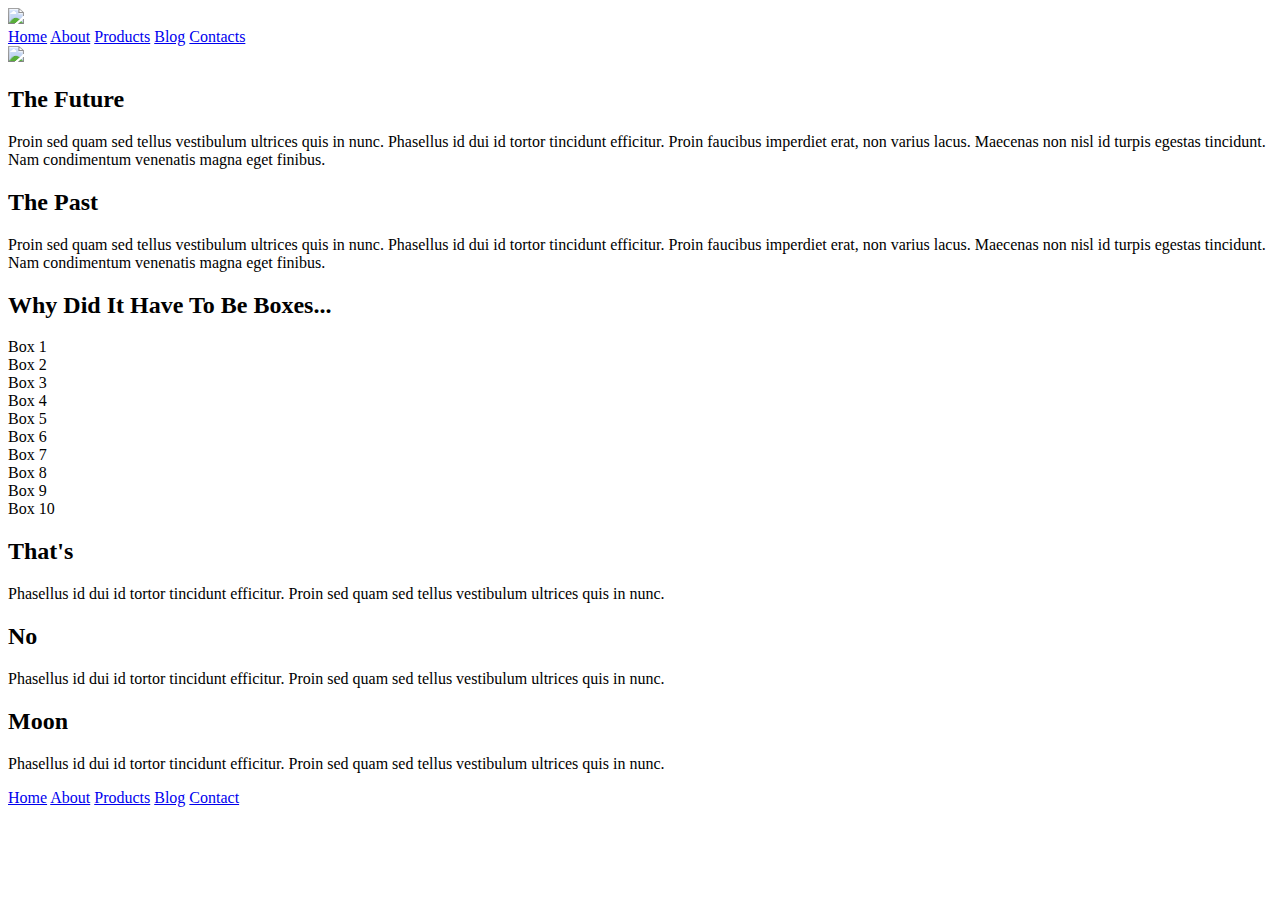
==== index.html @ 3448e448 "Update index.html" ====
<!doctype html>

<html lang="en">
<head>
  <meta charset="utf-8">

  <title>Sprint Challenge - Home</title>

  <link href="https://fonts.googleapis.com/css?family=Roboto|Rubik" rel="stylesheet">
  <link rel="stylesheet" href="css/index.css">

</head>

<body>
    
    <div class="container">

        <header>
        
                    <img class="nav-img" src="img/lambda-black.png">

             <nav>

                    <a href="test.html">Home</a>
                    <a href="testabout.html">About</a>
                    <a href="#">Products</a>
                    <a href="#">Blog</a>
                    <a href="contact.html">Contacts</a>

            

             </nav>

         </header>


            <img class="jumbo media head-img" src="img/jumbo.jpg">

   
        <section class="top-content">
            <div class="text-container">
                <h2>The Future</h2>
                <p>Proin sed quam sed tellus vestibulum ultrices quis in nunc. Phasellus id dui id tortor tincidunt efficitur. Proin faucibus imperdiet erat, non varius lacus. Maecenas non nisl id turpis egestas tincidunt. Nam condimentum venenatis magna eget finibus.</p>
            </div>
            <div class="text-container">
                <h2>The Past</h2>
                <p>Proin sed quam sed tellus vestibulum ultrices quis in nunc. Phasellus id dui id tortor tincidunt efficitur. Proin faucibus imperdiet erat, non varius lacus. Maecenas non nisl id turpis egestas tincidunt. Nam condimentum venenatis magna eget finibus.</p>
            </div>
        </section>
        
        <section class="middle-content">
        
            <h2>Why Did It Have To Be Boxes...</h2>
            
            <div class="boxes">
                <div class="box1 tossing-a">Box 1</div>
                <div class="box2 tossing">Box 2</div>
                <div class="box3 tossing-a">Box 3</div>
                <div class="box4 tossing">Box 4</div>
                <div class="box5 tossing-a">Box 5</div>
                <div class="box6 tossing">Box 6</div>
                <div class="box7 tossing-a">Box 7</div>
                <div class="box8 tossing">Box 8</div>
                <div class="box9 tossing-a">Box 9</div>
                <div class="box10 tossing">Box 10</div>
            </div>
        
        </section>

        <section class="bottom-content">

            <div class="text-container">
                <h2>That's</h2>
                <p>Phasellus id dui id tortor tincidunt efficitur. Proin sed quam sed tellus vestibulum ultrices quis in nunc.</p>
            </div>
            <div class="text-container">
                <h2>No</h2>
                <p>Phasellus id dui id tortor tincidunt efficitur. Proin sed quam sed tellus vestibulum ultrices quis in nunc.</p>
            </div>
            <div class="text-container">
                <h2>Moon</h2>
                <p>Phasellus id dui id tortor tincidunt efficitur. Proin sed quam sed tellus vestibulum ultrices quis in nunc.</p>
            </div>

        </section>
        
        <footer>
            <nav>
              <a href="index.html">Home</a>
              <a href="testabout.html">About</a>
              <a href="#">Products</a>
              <a href="#">Blog</a>
              <a href="contact.html">Contact</a>
            </nav>
      </footer>
    </div><!-- container -->        
</body>
</html>
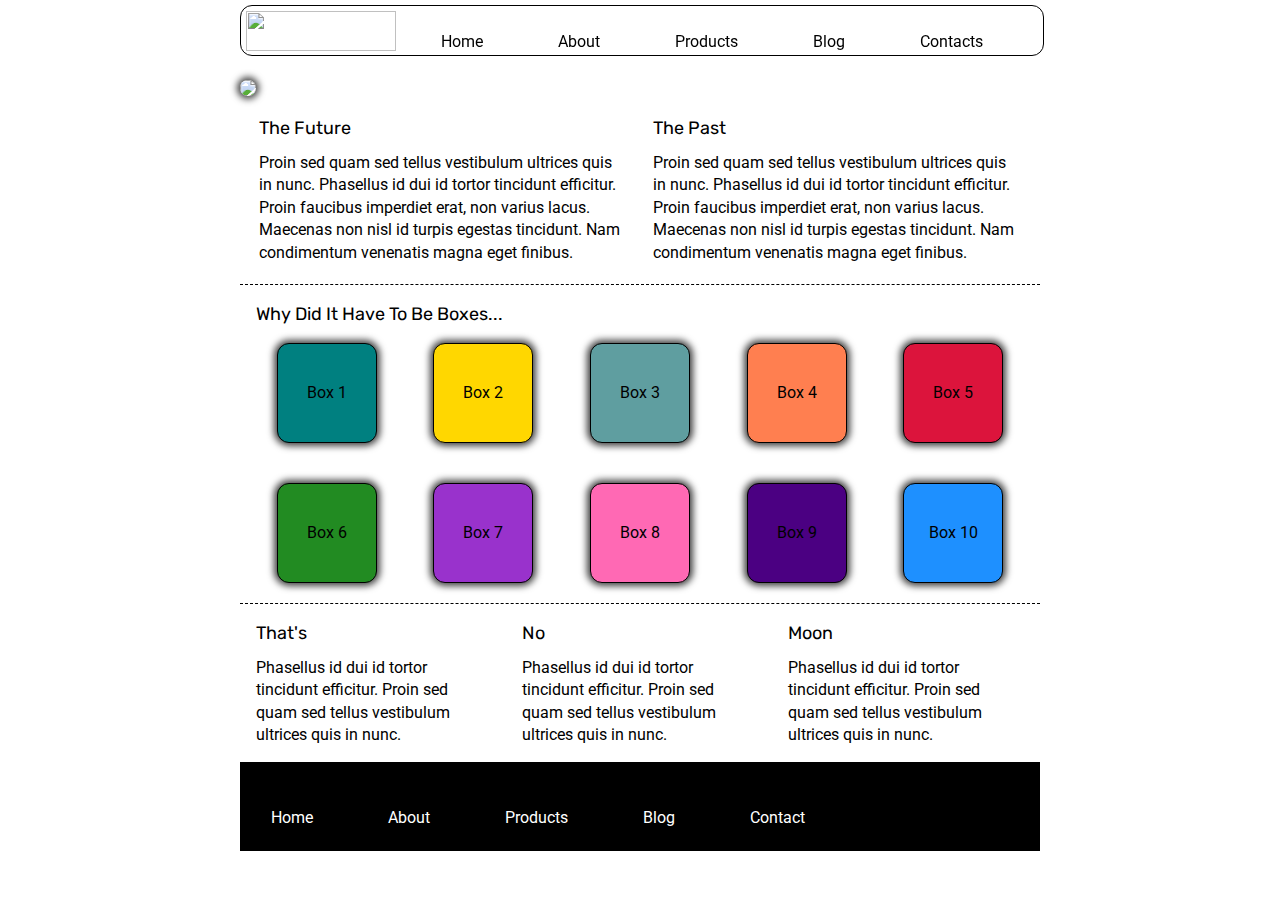
==== commit 9ecc82d6: "tidy up CSS" ====
--- a/index.html
+++ b/index.html
@@ -12,7 +12,7 @@
 </head>
 
 <body>
-    
+
     <div class="container">
 
         <header>
@@ -21,8 +21,8 @@
 
              <nav>
 
-                    <a href="test.html">Home</a>
-                    <a href="testabout.html">About</a>
+                    <a href="index.html">Home</a>
+                    <a href="about.html">About</a>
                     <a href="#">Products</a>
                     <a href="#">Blog</a>
                     <a href="contact.html">Contacts</a>
@@ -53,16 +53,16 @@
             <h2>Why Did It Have To Be Boxes...</h2>
             
             <div class="boxes">
-                <div class="box1 tossing-a">Box 1</div>
-                <div class="box2 tossing">Box 2</div>
-                <div class="box3 tossing-a">Box 3</div>
-                <div class="box4 tossing">Box 4</div>
-                <div class="box5 tossing-a">Box 5</div>
-                <div class="box6 tossing">Box 6</div>
-                <div class="box7 tossing-a">Box 7</div>
-                <div class="box8 tossing">Box 8</div>
-                <div class="box9 tossing-a">Box 9</div>
-                <div class="box10 tossing">Box 10</div>
+                <div class="box1 b tossing-a">Box 1</div>
+                <div class="box2 b tossing">Box 2</div>
+                <div class="box3 b tossing-a">Box 3</div>
+                <div class="box4 b tossing">Box 4</div>
+                <div class="box5 b tossing-a">Box 5</div>
+                <div class="box6 b tossing">Box 6</div>
+                <div class="box7 b tossing-a">Box 7</div>
+                <div class="box8 b tossing">Box 8</div>
+                <div class="box9 b tossing-a">Box 9</div>
+                <div class="box10 b tossing">Box 10</div>
             </div>
         
         </section>
@@ -87,7 +87,7 @@
         <footer>
             <nav>
               <a href="index.html">Home</a>
-              <a href="testabout.html">About</a>
+              <a href="about.html">About</a>
               <a href="#">Products</a>
               <a href="#">Blog</a>
               <a href="contact.html">Contact</a>
--- a/css/index.css
+++ b/css/index.css
@@ -0,0 +1,412 @@
+/* http://meyerweb.com/eric/tools/css/reset/ 
+   v2.0 | 20110126
+   License: none (public domain)
+*/
+
+html, body, div, span, applet, object, iframe,
+h1, h2, h3, h4, h5, h6, p, blockquote, pre,
+a, abbr, acronym, address, big, cite, code,
+del, dfn, em, img, ins, kbd, q, s, samp,
+small, strike, strong, sub, sup, tt, var,
+b, u, i, center,
+dl, dt, dd, ol, ul, li,
+fieldset, form, label, legend,
+table, caption, tbody, tfoot, thead, tr, th, td,
+article, aside, canvas, details, embed, 
+figure, figcaption, footer, header, hgroup, 
+menu, nav, output, ruby, section, summary,
+time, mark, audio, video {
+	margin: 0;
+	padding: 0;
+	border: 0;
+	font-size: 100%;
+	font: inherit;
+	vertical-align: baseline;
+}
+/* HTML5 display-role reset for older browsers */
+article, aside, details, figcaption, figure, 
+footer, header, hgroup, menu, nav, section {
+	display: block;
+}
+body {
+	line-height: 1;
+}
+ol, ul {
+	list-style: none;
+}
+blockquote, q {
+	quotes: none;
+}
+blockquote:before, blockquote:after,
+q:before, q:after {
+	content: '';
+	content: none;
+}
+table {
+	border-collapse: collapse;
+	border-spacing: 0;
+}
+
+* {
+    box-sizing: border-box;
+}
+
+html, body {
+    height: 100%;
+    font-family: 'Roboto', sans-serif;
+}
+
+/* Thomas-Tuttle */
+
+.head-img {
+    margin-top: 80px;
+}
+
+a {
+    margin: 28px 60px 5px 15px;
+    text-decoration: none;
+    font-size: 16px;
+    color: black;
+}
+
+a:hover {
+    text-decoration: underline;
+}
+
+nav {
+    display: flex;
+    margin-top: -5px;
+}
+
+header {
+    display: flex;
+    position: fixed;
+    padding-top: 5px;
+    margin-top: 5px;
+    margin-bottom: 25px;
+    background-color: white;
+    border-radius: 12px;
+    border: 1px solid black;
+    z-index: 9999;
+
+}
+
+.nav-img {
+    margin-left: 5px;
+    margin-right: 30px;
+    width: 150px;
+    height: 40px;
+}
+
+.b {
+     width: 12.5%;
+    height: 100px;
+    margin: 20px 2.5%;
+    color: black;
+    display: flex;
+    align-items: center;
+    justify-content: center;
+    border: 1px solid black;
+    border-radius: 12px;
+    box-shadow: 0px 0px 7px 3px rgba(0,0,0,0.75);
+}
+
+.box1 {
+    background: teal;
+    }
+
+.box2 {
+    background: gold;
+}
+
+.box3 {
+    background: cadetblue;
+}
+
+.box4 {
+    background: coral;
+}
+
+.box5 {
+    background: crimson;
+}
+
+.box6 {
+    background: forestgreen;
+}
+
+.box7 {
+    background: darkorchid;
+}
+
+.box8 {
+    background: hotpink;
+}
+
+.box9 {
+    background: indigo;
+}
+
+.box10 {
+    background: dodgerblue;
+}
+
+
+hr {
+    border-bottom: 1px dashed black;
+}
+
+.section-a {
+    display: flex;
+    margin-top: 50px;
+    margin-bottom: 100px;
+}
+
+.section-b {
+    display: flex;
+    margin-top: 100px;
+    margin-bottom: 50px;
+}
+
+.div-a1 {
+    margin-right: 20px;
+    margin-left: 10px;
+    
+}
+
+.div-a2 {
+    margin-right: 20px;
+    margin-left: 20px;
+}
+
+.div-b1 {
+    border-bottom: 1px dashed black;
+    margin-right: 20px;
+    margin-left: 10px;
+    
+}
+
+.div-b2 {
+    border-bottom: 1px dashed black;
+    margin-right: 20px;
+    margin-left: 20px;
+}
+
+.about-img {
+    margin-bottom: 20px;
+}
+
+.bottom-p {
+    margin-bottom: 40px;
+}
+
+.media {
+    box-shadow: 0px 0px 7px 3px rgba(0,0,0,0.75);
+    border-radius: 12px;
+    margin-bottom: 20px;
+}
+
+.floating:hover {
+    background-color: green;
+    cursor: pointer;
+}
+
+.floating{
+    animation-name: floating;
+    animation-duration: 1.5s;   
+    animation-iteration-count: infinite;
+    height: 40px;
+    width: 120px;
+    margin-top: 20px;
+    margin-bottom: 20px;
+    border-radius: 12px;
+    border: 1px solid black;
+    background: white;
+    box-shadow: 0px 0px 7px 3px rgba(0,0,0,0.75);
+    
+}
+
+@keyframes floating {
+    0% {
+        transform: translateY(0%);  
+    }
+    50% {
+        transform: translateY(8%);  
+    }   
+    100% {
+        transform: translateY(0%);
+    }           
+}
+
+.tossing{
+    animation-name: tossing;
+    animation-duration: 2.5s;   
+    animation-iteration-count: infinite;
+}
+
+@keyframes tossing {
+    0% {
+        transform: rotate(-4deg);   
+    }
+    50% {
+        transform: rotate(4deg);
+    }
+    100% {
+        transform: rotate(-4deg);   
+    }                       
+}
+
+.tossing-a{
+    animation-name: tossing;
+    animation-duration: 2.5s;   
+    animation-iteration-count: infinite;
+    animation-delay: 1.25s;
+}
+
+@keyframes tossing {
+    0% {
+        transform: rotate(-4deg);   
+    }
+    50% {
+        transform: rotate(4deg);
+    }
+    100% {
+        transform: rotate(-4deg);   
+    }                       
+}
+
+.email {
+    width: 100px;
+    height: 100px;
+    border-radius: 50%;
+    cursor: pointer;
+    margin-left: 30px;
+}
+
+
+
+.e-icon:hover {
+    background-color: green;
+    box-shadow: 0px 0px 7px 3px rgba(0,0,0,0.75);
+}
+
+.contact-us {
+    margin-top: 80px;
+    margin-bottom: 50px;
+    display: flex;
+    width: 100%;  
+}
+
+.contact-row {
+    display: flex;
+    flex-direction: column;
+    align-items: center;
+    margin-bottom: 100px;
+}
+
+h4 {
+    margin-top: 50px;
+}
+
+.address{
+    margin-top: 50px;
+    height: 100px;
+    width: 100px;  
+}
+
+.phone-icon {
+    margin-top: 50px;
+    height: 100px;
+    width: 100px;
+}
+
+/* Thomas-Tuttle*/
+
+h1, h2, h3, h4, h5 {
+    font-size: 18px;
+    margin-bottom: 15px;
+    font-family: 'Rubik', sans-serif;
+}
+
+p {
+    line-height: 1.4;
+}
+
+.container {
+    width: 800px;
+    margin: 0 auto;
+}
+
+.top-content {
+    display: flex;
+    flex-wrap: wrap;
+    justify-content: space-evenly;
+    margin-bottom: 20px;
+    border-bottom: 1px dashed black;
+}
+
+.top-content .text-container {
+    width: 48%;
+    padding: 0 1%;
+    padding-bottom: 20px;  
+}
+
+.middle-content {
+    margin-bottom: 20px;
+    border-bottom: 1px dashed black;
+}
+
+.middle-content h2 {
+    padding: 0 2%;
+    margin-bottom: 0;
+}
+
+.middle-content .boxes {
+    display: flex;
+    flex-wrap: wrap;
+    justify-content: space-evenly;
+}
+
+.middle-content .boxes .box {
+    width: 12.5%;
+    height: 100px;
+    background: black;
+    margin: 20px 2.5%;
+    color: white;
+    display: flex;
+    align-items: center;
+    justify-content: center;
+}
+
+.bottom-content {
+    display: flex;
+    margin: 0 2% 20px;
+    justify-content: space-around;
+}
+
+.bottom-content .text-container {
+    padding-right: 4%;
+}
+
+.bottom-content .text-container:last-child {
+    padding-right: 0;
+}
+
+footer {
+    width: 100%;
+    background: black;
+}
+
+footer nav {
+    width: 60%;
+    display: flex;
+    justify-content: space-between;
+    align-items: center;
+    padding: 20px 2%;
+    font-size: 14px;
+}
+
+footer nav a {
+    color: white;
+    text-decoration: none;
+}